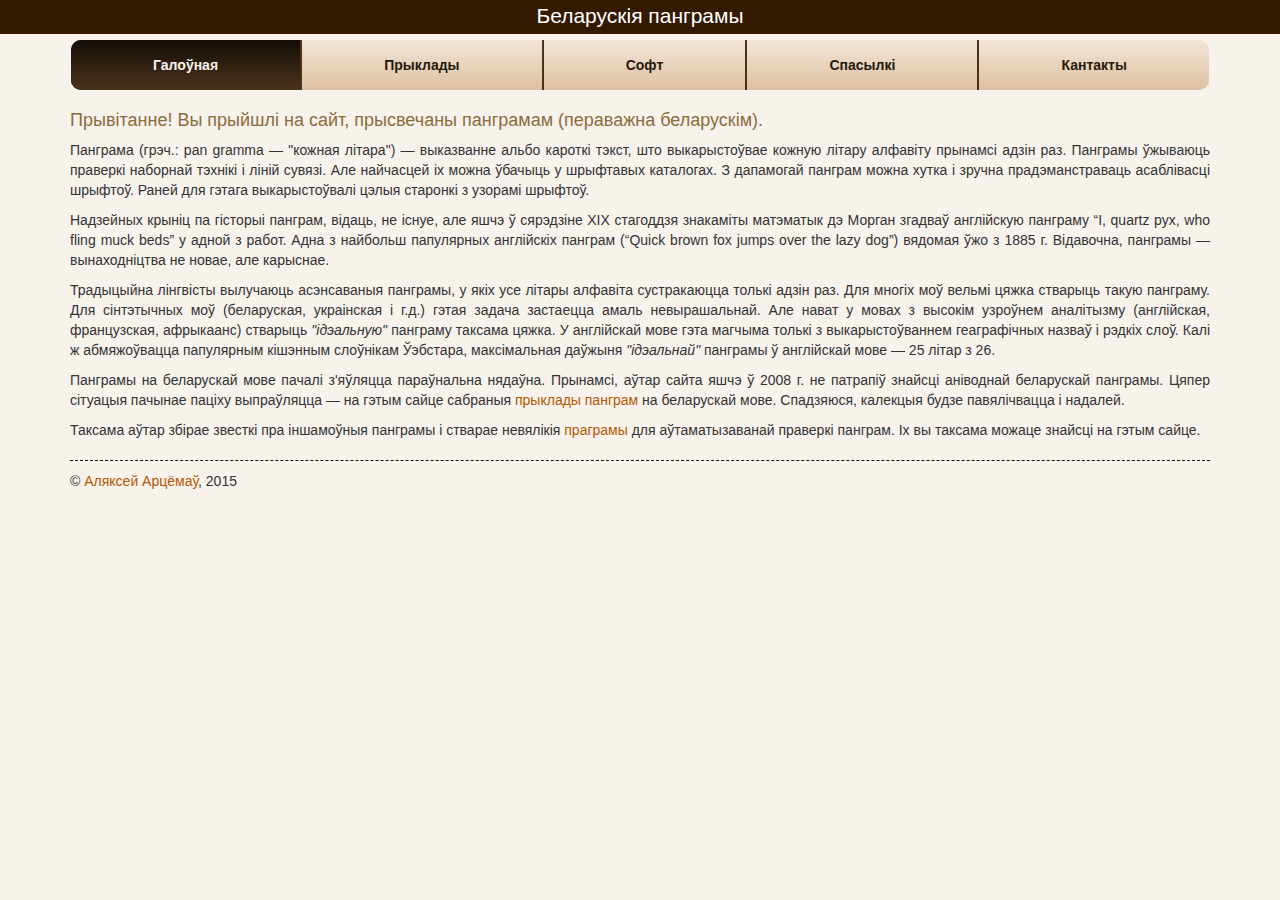
==== index.html @ d14bba44 "Signed-off-by: arciomau" ====
<!DOCTYPE html>
<html lang="be">
<head>
	<meta charset="utf-8">
	<meta http-equiv="X-UA-Compatible" content="IE=edge">
    <meta name="viewport" content="width=device-width, initial-scale=1">
	<title>Беларускія паграмы</title>
	<link rel="stylesheet" type="text/css" href="css/bootstrap.min.css" media="all">
	<link rel="stylesheet" type="text/css" href="css/checkpang.css" media="all">
</head>
<body>
<header>
	<span>Беларускія панграмы</span>
</header>
<div class="container">
        <nav>
          <ul class="nav nav-justified">
            <li class="active"><a href="index.html">Галоўная</a></li>
            <li><a href="examples.html">Прыклады</a></li>
            <li><a href="soft.html">Софт</a></li>
            <li><a href="links.html">Спасылкі</a></li>
            <li><a href="contacts.html">Кантакты</a></li>
          </ul>
        </nav>
      <div>
        <h4 class="text-warning">Прывітанне! Вы прыйшлі на сайт, прысвечаны панграмам (пераважна беларускім).</h4>
        <p class="text-justify">Панграма (грэч.: pan gramma — "кожная літара") — выказванне альбо кароткі тэкст, што выкарыстоўвае кожную літару алфавіту прынамсі адзін раз.
        Панграмы ўжываюць праверкі наборнай тэхнікі і ліній сувязі. Але найчасцей іх можна ўбачыць у шрыфтавых каталогах. З дапамогай панграм можна хутка
        і зручна прадэманстраваць асаблівасці шрыфтоў. Раней для гэтага выкарыстоўвалі цэлыя старонкі з узорамі шрыфтоў.</p>
        <p class="text-justify">Надзейных крыніц па гісторыі панграм, відаць, не існуе, але яшчэ ў сярэдзіне XIX стагоддзя знакаміты матэматык дэ Морган згадваў англійскую панграму
        <q>I, quartz pyx, who fling muck beds</q> у адной з работ. Адна з найбольш папулярных англійскіх панграм (<q>Quick brown fox jumps over the lazy dog</q>) вядомая ўжо з 1885 г. Відавочна, панграмы — вынаходніцтва не новае, але карыснае.</p>
        <p class="text-justify">Традыцыйна лінгвісты вылучаюць асэнсаваныя панграмы, у якіх усе літары алфавіта сустракаюцца толькі адзін раз. Для многіх моў вельмі цяжка стварыць такую панграму. Для сінтэтычных моў (беларуская, украінская і г.д.) гэтая задача застаецца амаль невырашальнай. Але нават у мовах з высокім узроўнем аналітызму (англійская, французская, афрыкаанс) стварыць <em>"ідэальную"</em> панграму таксама цяжка. У англійскай мове гэта магчыма толькі з выкарыстоўваннем геаграфічных назваў і рэдкіх слоў. Калі ж абмяжоўвацца папулярным кішэнным слоўнікам Ўэбстара, максімальная даўжыня <em>"ідэальнай"</em> панграмы ў англійскай мове — 25 літар з 26.</p>
        <p class="text-justify">Панграмы на беларускай мове пачалі з'яўляцца параўнальна нядаўна. Прынамсі, аўтар сайта яшчэ ў 2008 г. не патрапіў знайсці аніводнай беларускай панграмы. Цяпер сітуацыя пачынае паціху выпраўляцца — на гэтым сайце сабраныя <a href="examples.html">прыклады панграм</a> на беларускай мове. Спадзяюся, калекцыя будзе павялічвацца і надалей.</p>
        <p class="text-justify">Таксама аўтар збірае звесткі пра іншамоўныя панграмы і стварае невялікія <a href="soft.html">праграмы</a> для аўтаматызаванай праверкі панграм. Іх вы таксама можаце знайсці на гэтым сайце.</p>
      </div>

      <footer class="footer">
        <p>&copy; <a href="http://paet.by">Аляксей Арцёмаў</a>, 2015</p>
      </footer>
    </div> 
</body>
</html>
---- css/checkpang.css ----
@-webkit-viewport {
  width: device-width;
}

@-moz-viewport {
  width: device-width;
}

@-ms-viewport {
  width: device-width;
}

@-o-viewport {
  width: device-width;
}

@viewport {
  width: device-width;
}

body, .panel {
  padding: 0px;
  background: #f8f2ec; 
}

header {
  margin: 0 0 5px 0;
  padding: 0 0 0 0;
  width: 100vw;
  max-width: 100%;
  height: auto;
  padding-bottom: 2px;
  overflow-x: hidden;
  font-family: sans-serif;
  text-align: center;
  background-color: #331a00;
}

a {
  color: #b35900;
}

a:visited {
  color: #1a0d00;
}

a:hover, a:focus {
  color: #663300;
}

header span {
  line-height: 1.5;
  font-size: 1.5em;
  color: #FFF;
}

.footer {
  padding-top: 10px;
  margin-top: 20px;
  border-top: 1px dashed #130d07;
}

.nav-justified {
  background-color: #f8f2ec;
  border: 1px solid #f8f2ec;
  border-radius: 10px;
  margin-bottom: 20px;
}

.nav-justified > li > a {
  padding-top: 15px;
  padding-bottom: 15px;
  margin-bottom: 0px;
  font-weight: bold;
  color: #261a0d;
  text-align: center;
  background-color: #e5e5e5;
  background-image: -webkit-gradient(linear, left top, left bottom, from(#f2e6d9), to(#dec0a0));
  background-image: -webkit-linear-gradient(top, #f2e6d9 0%, #dec0a0 100%);
  background-image:      -o-linear-gradient(top, #f2e6d9 0%, #dec0a0 100%);
  background-image:         linear-gradient(to bottom, #f2e6d9 0%, #dec0a0 100%);
  filter: progid:DXImageTransform.Microsoft.gradient( startColorstr='#f2e6d9', endColorstr='#dec0a0',GradientType=0 );
  background-repeat: repeat-x; 
}

.nav-justified > .active > a,
.nav-justified > .active > a:hover,
.nav-justified > .active > a:focus {
  color: #f8f2ec;
  background-color: #130d07;
  background-image: -webkit-gradient(linear, left top, left bottom, from(#130d07), to(#4b331b));
  background-image: -webkit-linear-gradient(top, #130d07 0%, #4b331b 100%);
  background-image:      -o-linear-gradient(top, #130d07 0%, #4b331b 100%);
  background-image:         linear-gradient(to bottom, #130d07 0%, #4b331b 100%);
  filter: progid:DXImageTransform.Microsoft.gradient( startColorstr='#130d07', endColorstr='#4b331b',GradientType=0 );
}

.nav-justified > li:first-child > a {
  border-radius: 10px 10px 0px 0px;
}

.nav-justified > li:last-child > a {
  border-bottom: 0px;
  border-radius: 0px 0px 10px 10px;
}

@media (min-width: 768px) {
  .nav-justified {
    max-height: 52px;
  }

  .nav-justified > li > a {
    border-right: 1px solid #4b331b;
    border-left: 1px solid #4b331b;
  }

  .nav-justified > li:first-child > a {
    border-left: 0px;
    border-radius: 10px 0px 0px 10px;
  }

  .nav-justified > li:last-child > a {
    border-right: 0px;
    border-radius: 0px 10px 10px 0px;
  }
}

.btn-primary, 
.btn-primary:hover, 
.btn-primary:focus {
  border-width: 0px;
}

.btn-primary {
  background-color: #130d07;
}

.btn-primary:hover,
.btn-primary:focus {
  background-color: #4b331b;
}
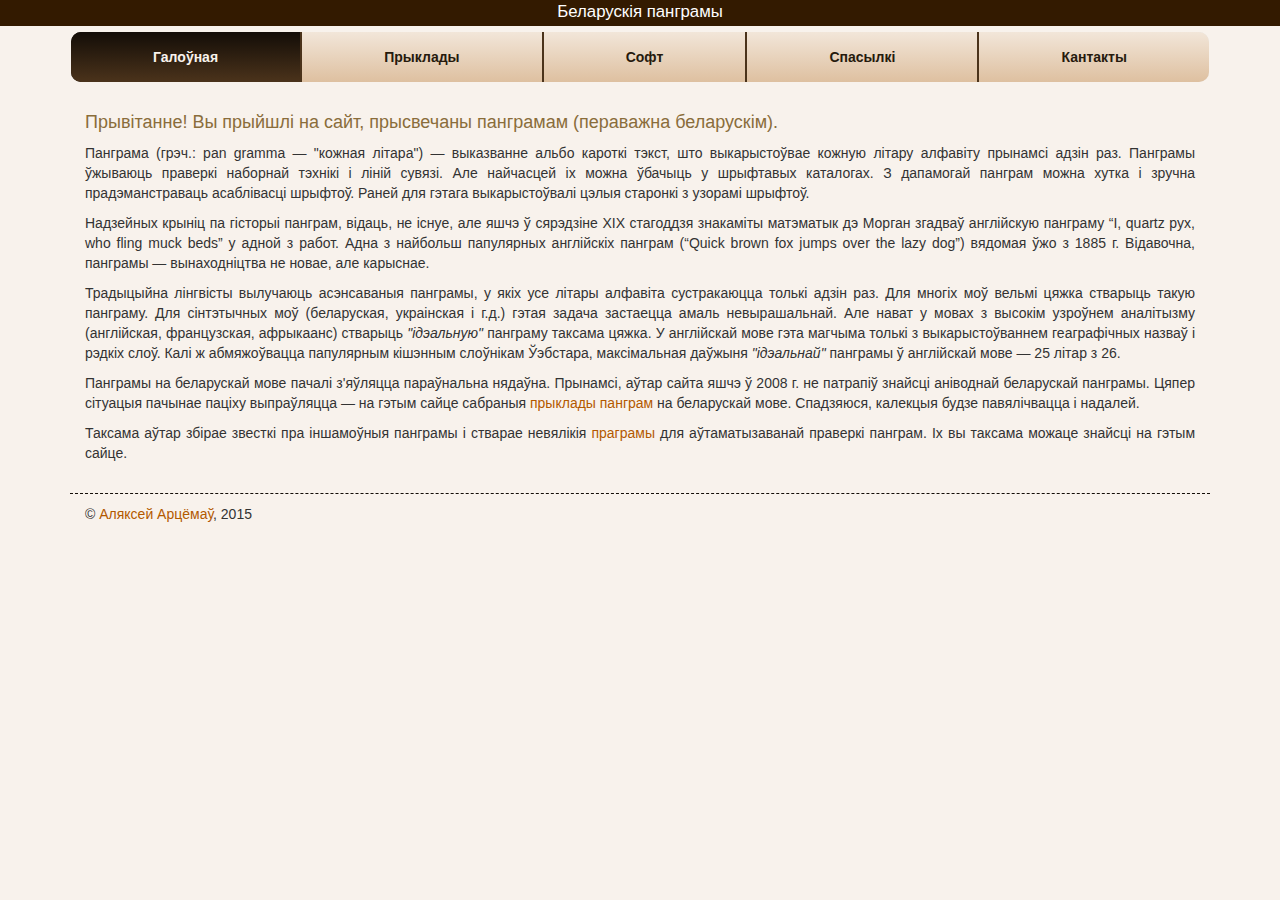
==== commit 98cad1d4: "containers" ====
--- a/index.html
+++ b/index.html
@@ -10,7 +10,7 @@
 </head>
 <body>
 <header>
-	<span>Беларускія панграмы</span>
+	<div class="container-fluid">Беларускія панграмы</div>
 </header>
 <div class="container">
         <nav>
@@ -22,7 +22,7 @@
             <li><a href="contacts.html">Кантакты</a></li>
           </ul>
         </nav>
-      <div>
+      <div class="container-fluid">
         <h4 class="text-warning">Прывітанне! Вы прыйшлі на сайт, прысвечаны панграмам (пераважна беларускім).</h4>
         <p class="text-justify">Панграма (грэч.: pan gramma — "кожная літара") — выказванне альбо кароткі тэкст, што выкарыстоўвае кожную літару алфавіту прынамсі адзін раз.
         Панграмы ўжываюць праверкі наборнай тэхнікі і ліній сувязі. Але найчасцей іх можна ўбачыць у шрыфтавых каталогах. З дапамогай панграм можна хутка
@@ -35,7 +35,7 @@
       </div>
 
       <footer class="footer">
-        <p>&copy; <a href="http://paet.by">Аляксей Арцёмаў</a>, 2015</p>
+        <div class="container-fluid">&copy; <a href="http://paet.by">Аляксей Арцёмаў</a>, 2015</div>
       </footer>
     </div> 
 </body>
--- a/css/checkpang.css
+++ b/css/checkpang.css
@@ -26,8 +26,6 @@
 header {
   margin: 0 0 5px 0;
   padding: 0 0 0 0;
-  width: 100vw;
-  max-width: 100%;
   height: auto;
   padding-bottom: 2px;
   overflow-x: hidden;
@@ -48,9 +46,8 @@
   color: #663300;
 }
 
-header span {
-  line-height: 1.5;
-  font-size: 1.5em;
+header div {
+  font-size: 1.2em;
   color: #FFF;
 }
 
